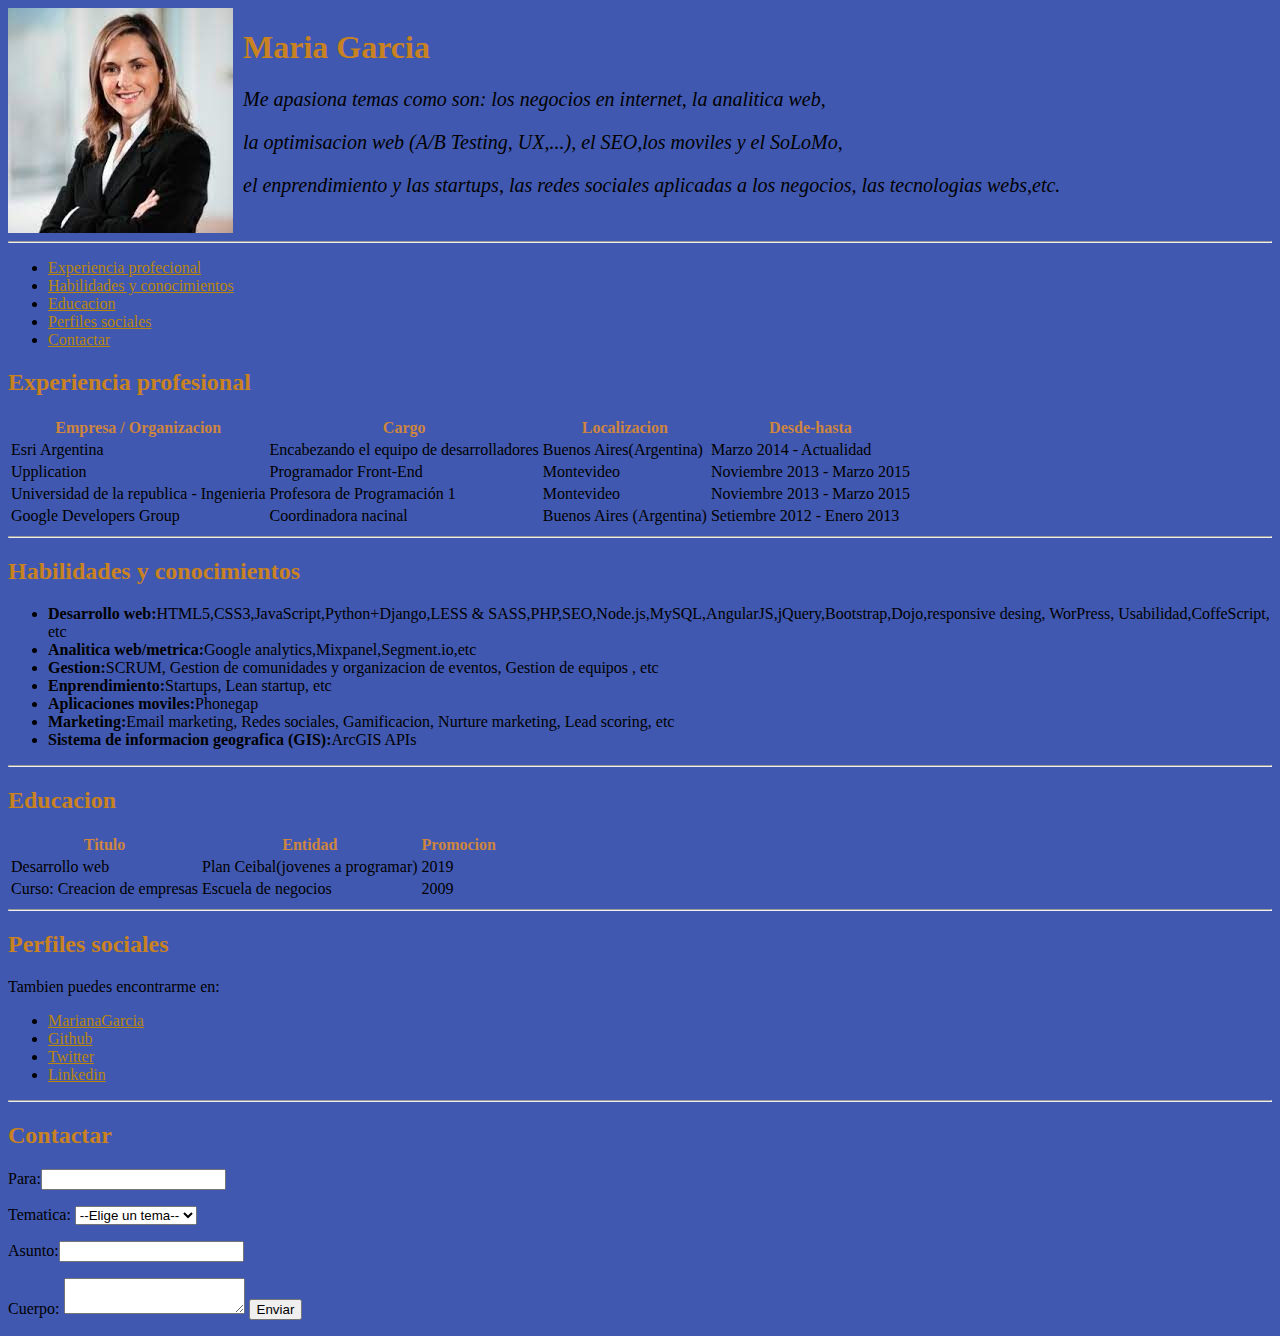
==== semana 3/CV y formulario de contacto en HTML.html @ ea6bd41b "ejercicio con css" ====
<!DOCTYPE html>
<html lang="es">
<head>
    <meta charset="UTF-8">
    <meta name="viewport" content="width=device-width, initial-scale=1.0">
    <title>Curriculum Vitae</title>
    <link rel="stylesheet" href="cv.css">
</head>
<body>

    <div class="contenedor">
        <img src="maria_garcia.png" >    
        <h1>Maria Garcia</h1>
        <p>Me apasiona temas como son: los negocios en internet, la analitica web,</p>
        <p>la optimisacion web (A/B Testing, UX,...), el SEO,los moviles y el SoLoMo,</p>
        <p>el enprendimiento y las startups, las redes sociales aplicadas a los negocios, las tecnologias webs,etc.</p>
    </div>
    <hr>
    <ul>
        <li><a href="index.html#Experiencia">Experiencia profecional</a></li>
        <li><a href="index.html#Habilidades">Habilidades y conocimientos</a></li>
        <li><a href="index.html#Educacion">Educacion</a></li>
        <li><a href="index.html#Perfiles">Perfiles sociales</a></li>
        <li><a href="index.html#Contactar">Contactar</a></li>
    </ul>

    <h2 id="Experiencia">Experiencia profesional</h2>


        <table>
        <thead>
            <tr>
                <th>Empresa / Organizacion</th>
                <th>Cargo</th>
                <th>Localizacion</th>
                <th>Desde-hasta</th>
            </tr>
        </thead>
        <tbody>
            <tr>
                <td>Esri Argentina</td>
                <td>Encabezando el equipo de desarrolladores</td>
                <td>Buenos Aires(Argentina)</td>
                <td>Marzo 2014 - Actualidad</td>
            </tr>
            <tr>
                <td>Upplication</td>
                <td>Programador Front-End</td>
                <td>Montevideo</td>
                <td>Noviembre 2013 - Marzo 2015</td>
            </tr>
            <tr>
                <td>Universidad de la republica - Ingenieria</td>
                <td>Profesora de Programación 1</td>
                <td>Montevideo</td>
                <td>Noviembre 2013 - Marzo 2015</td>
            </tr>
            <tr>
            <td> Google Developers Group</td>
            <td>Coordinadora nacinal</td>
            <td>Buenos Aires (Argentina)</td>
            <td>Setiembre 2012 - Enero 2013</td>
            </tr>
        </tbody>
    </table>
    <hr>

    <h2 id="Habilidades">Habilidades y conocimientos</h2>
    <ul>
        <li><strong>Desarrollo web:</strong>HTML5,CSS3,JavaScript,Python+Django,LESS & SASS,PHP,SEO,Node.js,MySQL,AngularJS,jQuery,Bootstrap,Dojo,responsive desing, WorPress, Usabilidad,CoffeScript, etc</li>
        <li><strong>Analitica web/metrica:</strong>Google analytics,Mixpanel,Segment.io,etc</li>
        <li><strong>Gestion:</strong>SCRUM, Gestion de comunidades y organizacion de eventos, Gestion de equipos , etc</li>
        <li><strong>Enprendimiento:</strong>Startups, Lean startup, etc</li>
        <li><strong>Aplicaciones moviles:</strong>Phonegap </li>
        <li><strong>Marketing:</strong>Email marketing, Redes sociales, Gamificacion, Nurture marketing, Lead scoring, etc</li>
        <li><strong>Sistema de informacion geografica (GIS):</strong>ArcGIS APIs</li>
    </ul>
    <hr>
    <h2 id="Educacion">Educacion</h2>
        <table>
            <thead>
                <tr>
                    <th>Titulo</th>
                    <th>Entidad</th>
                    <th>Promocion</th>
                </tr>
            </thead>
            <tbody>
                <tr>
                    <td>Desarrollo web</td>
                    <td>Plan Ceibal(jovenes a programar)</td>
                    <td>2019</td>
                </tr>
                <tr>
                    <td>Curso: Creacion de empresas</td>
                    <td>Escuela de negocios</td>
                    <td>2009</td>
                </tr>
            </tbody>
        </table>
        <hr>
        <h2 id="Perfiles">Perfiles sociales</h2>
        <p>Tambien puedes encontrarme en:</p>

        <ul>
            <li><a href="#">MarianaGarcia</a></li>
            <li><a href="#">Github</a></li>
            <li><a href="#">Twitter</a></li>
            <li><a href="#">Linkedin</a></li>
        </ul>
        <hr>
        <h2 id="Contactar">Contactar</h2>
        <form>
            <p>Para:<input type="text" name="para" class="box"></p>
            <p>Tematica: 
                <select  name="select" >
                    <option value="Elige un tema">--Elige un tema--</option>
                    <option value="Consulta"> Consulta</option>
                    <option value="Propuesta">Propuesta</option>
                    <option value="Reporte">Reporte</option>
                    <option value="Otro">Otro</option>
                </select></p>
                
                <p>
                    Asunto:<input type="text">
                </p>
                <p>
                    Cuerpo: <textarea name="coso" id="coso" ></textarea>
                    <input type="submit" value="Enviar">
                </p>
        </form>







</body>
</html>
---- semana 3/cv.css ----
body{
    background-color: #4058B0
    ;
}
.contenedor {
    overflow: auto;
}

img{
    float: left;
    margin-right: 10px;
}
.contenedor p{
    font-style: italic;
    font-size: 20px;
}
h1, h2 {
    color: #C98221;
}   
a{
    color: darkgoldenrod;
}
th{
    color: peru;
}
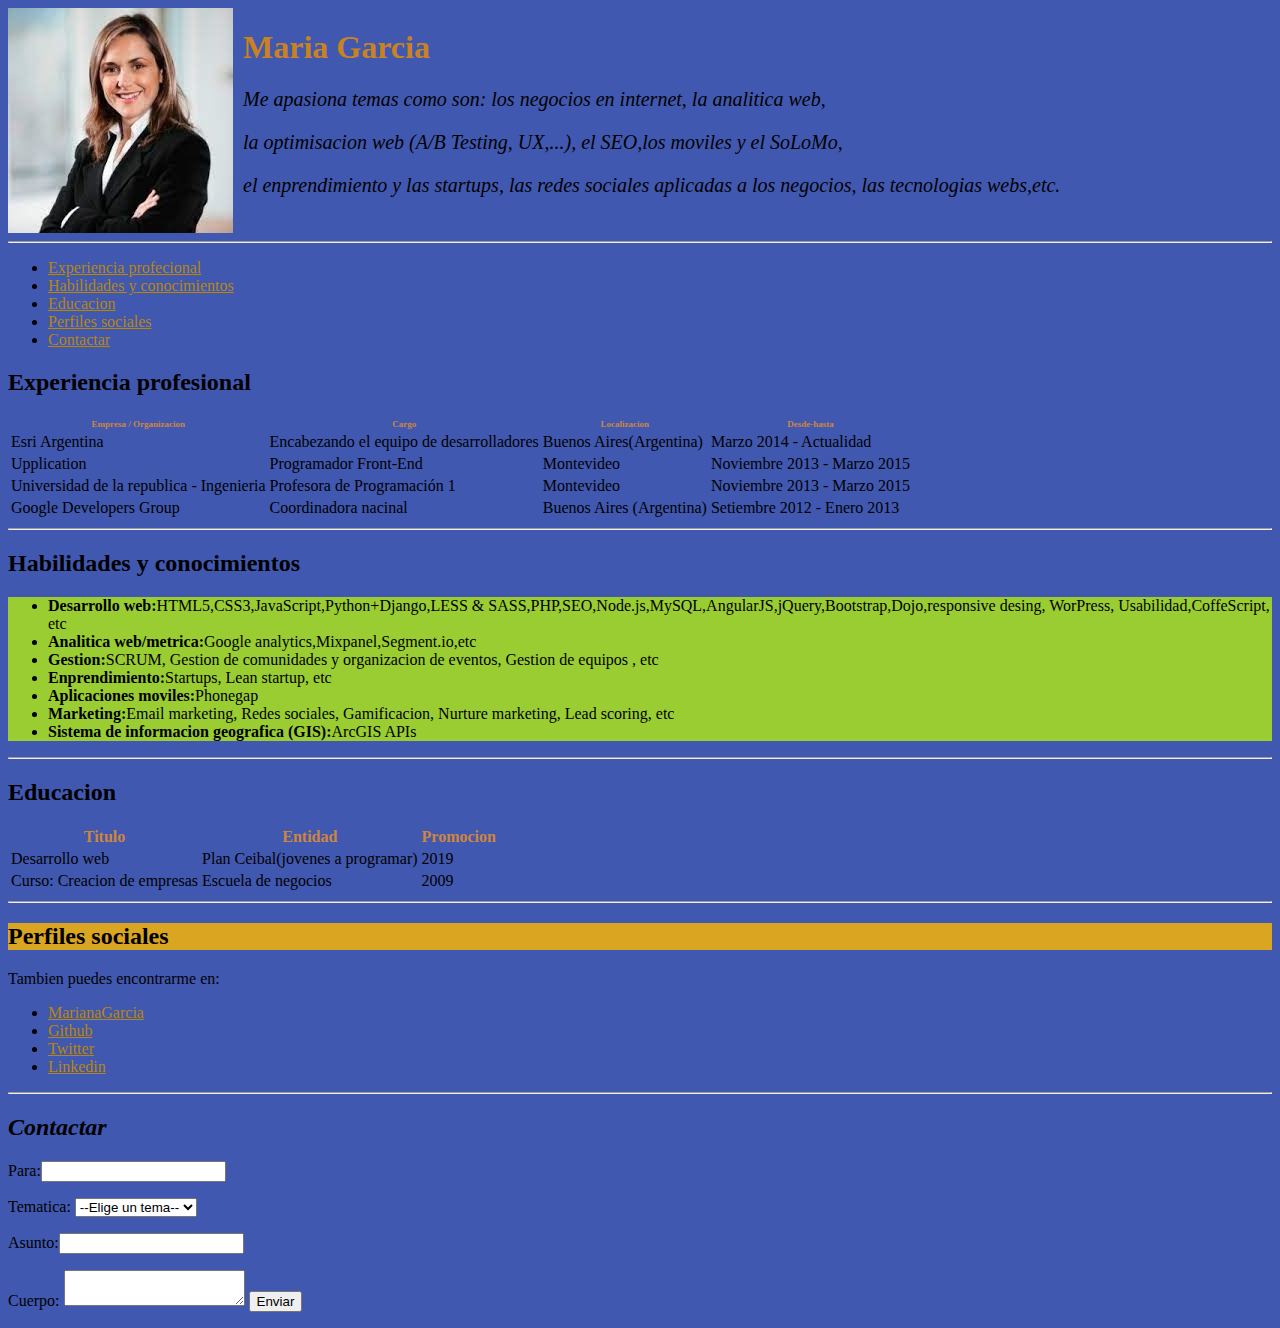
==== commit 1672a6f7: "rearreglo" ====
--- a/semana 3/CV y formulario de contacto en HTML.html
+++ b/semana 3/CV y formulario de contacto en HTML.html
@@ -28,7 +28,7 @@
 
 
         <table>
-        <thead>
+        <thead class="Cabeza">
             <tr>
                 <th>Empresa / Organizacion</th>
                 <th>Cargo</th>
@@ -66,7 +66,7 @@
     <hr>
 
     <h2 id="Habilidades">Habilidades y conocimientos</h2>
-    <ul>
+    <ul class="listita">
         <li><strong>Desarrollo web:</strong>HTML5,CSS3,JavaScript,Python+Django,LESS & SASS,PHP,SEO,Node.js,MySQL,AngularJS,jQuery,Bootstrap,Dojo,responsive desing, WorPress, Usabilidad,CoffeScript, etc</li>
         <li><strong>Analitica web/metrica:</strong>Google analytics,Mixpanel,Segment.io,etc</li>
         <li><strong>Gestion:</strong>SCRUM, Gestion de comunidades y organizacion de eventos, Gestion de equipos , etc</li>
--- a/semana 3/cv.css
+++ b/semana 3/cv.css
@@ -1,11 +1,24 @@
+/* NO ES UN CSS LINDO SIMPLEMENTE SON COSAS QUE CUMPLEN LOS REQUISITOS  */
+
+
+
 body{
     background-color: #4058B0
     ;
 }
+
+/* El código CSS debe contener al menos 3 selectores que hagan referencia a clases */
 .contenedor {
     overflow: auto;
 }
 
+.Cabeza {
+    font-size: xx-small;
+}
+
+.listita {
+    background-color: yellowgreen;
+}
 img{
     float: left;
     margin-right: 10px;
@@ -14,7 +27,16 @@
     font-style: italic;
     font-size: 20px;
 }
-h1, h2 {
+
+/* El código CSS debe contener al menos 2 selectores que hagan referencia a elementos de la página a través de su id */
+#Contactar {
+    font-style: italic;
+}
+#Perfiles{
+    background-color: goldenrod;
+}
+
+h1{
     color: #C98221;
 }   
 a{
@@ -22,4 +44,4 @@
 }
 th{
     color: peru;
-}+}
